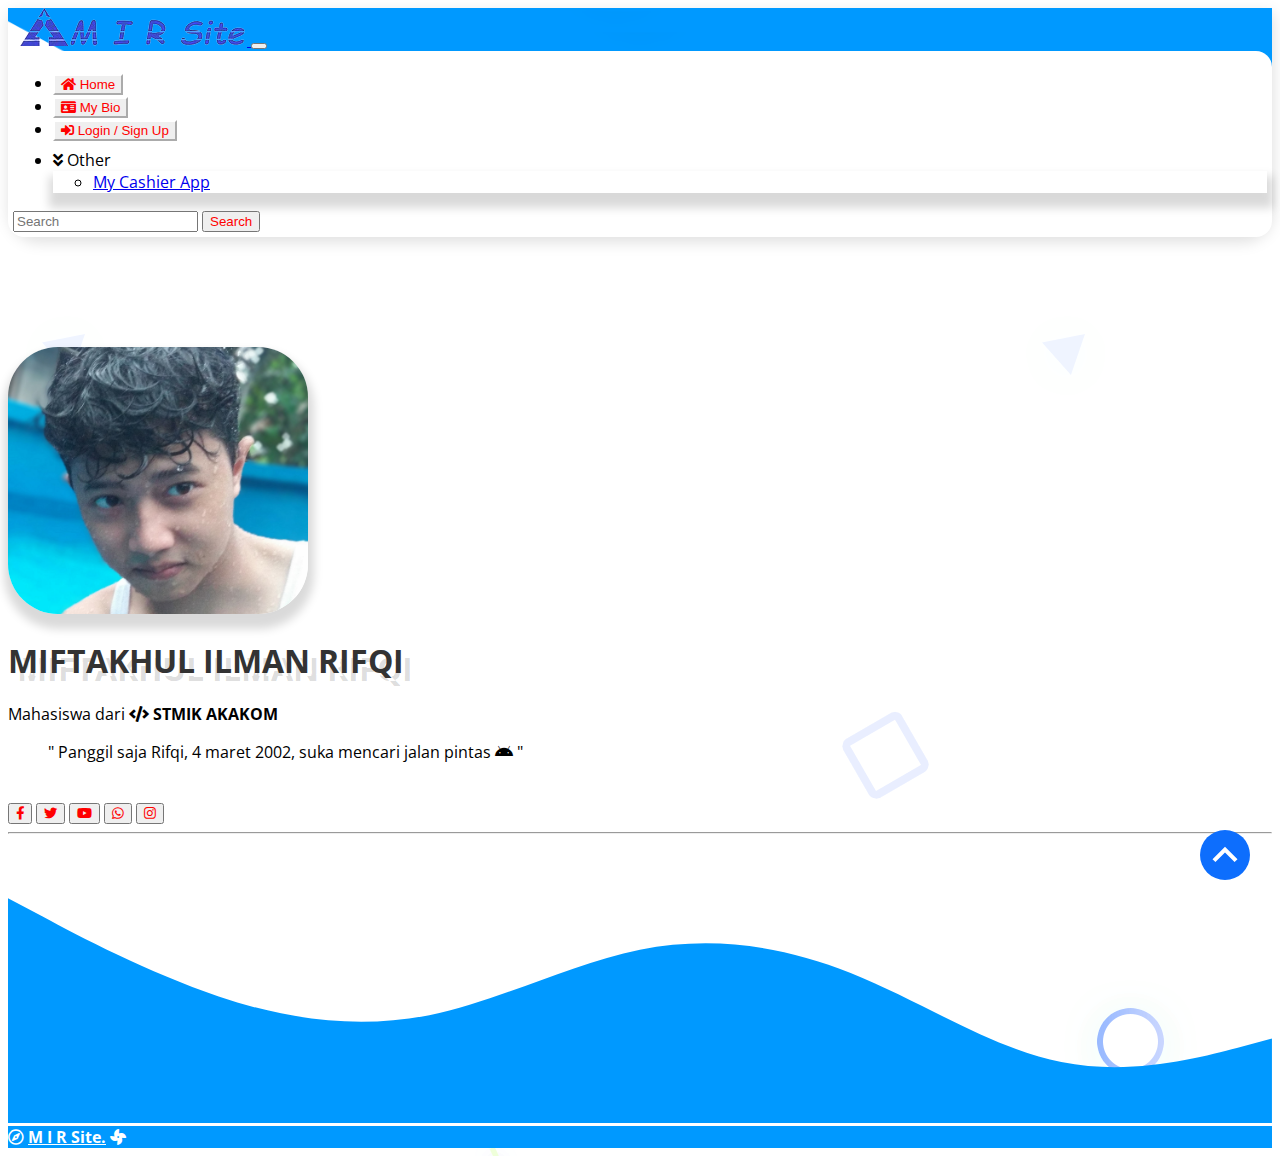
==== bio.html @ 099f5500 "Add files via upload" ====
<!doctype html>
<html lang="en">

<head>
    <!-- Required meta tags -->
    <meta charset="utf-8">
    <meta name="viewport" content="width=device-width, initial-scale=1">
    <link rel="preconnect" href="https://fonts.gstatic.com">
    <link href="https://fonts.googleapis.com/css2?family=Open+Sans&display=swap" rel="stylesheet">
    <!-- Font Awesome -->
    <link href="https://cdnjs.cloudflare.com/ajax/libs/font-awesome/5.15.1/css/all.min.css" rel="stylesheet" />
    <!-- Bootstrap CSS -->
    <link href="https://cdn.jsdelivr.net/npm/bootstrap@5.0.0-beta3/dist/css/bootstrap.min.css" rel="stylesheet"
        integrity="sha384-eOJMYsd53ii+scO/bJGFsiCZc+5NDVN2yr8+0RDqr0Ql0h+rP48ckxlpbzKgwra6" crossorigin="anonymous">
    <!-- Style CSS -->
    <link rel="stylesheet" href="style.css">
    <title>My Bio - MIR Site</title>
    <!--fav-icon-->
    <link rel="shortcut icon" href="image/faviconsm.png" />

</head>

<body>
    <!-- navbar -->
    <nav class="navbar fixed-top navbar-expand-lg navbar-light bg-primary"
        style="background-image: url(image/waveup.png);background-size: cover;box-shadow: 1px 5px 15px rgba(0, 0, 0, 0.13);border-radius: 0 0 30px 30px;">

        <div class="container-fluid">
            <a class="navbar-brand" href="index.html">
                <img src="image/logo.png" alt="logoku">
            </a>
            <button class="navbar-toggler" type="button" data-bs-toggle="collapse"
                data-bs-target="#navbarSupportedContent" aria-controls="navbarSupportedContent" aria-expanded="false"
                aria-label="Toggle navigation">
                <span class="navbar-toggler-icon"></span>
            </button>
            <div class="collapse navbar-collapse" id="navbarSupportedContent"
                style="background-color: rgb(255, 255, 255); border-radius: 16px; padding: 5px;">
                <ul class="navbar-nav me-auto mb-2 mb-lg-0">
                    <li class="nav-item">
                        <a class="nav-link active" href="index.html" aria-current="page">
                            <button type="button" class="btn btn-outline-primary "><i class="fas fa-home"></i>
                                Home</button></a>
                    </li>
                    <li class="nav-item">
                        <a class="nav-link" href="bio.html">
                            <button type="button" class="btn btn-outline-primary "><i class="fas fa-id-card"></i> My
                                Bio</button>
                        </a>
                    </li>
                    <li class="nav-item">
                        <a class="nav-link" href="logsign.html">
                            <button type="button" class="btn btn-outline-primary "><i class="fas fa-sign-in-alt"></i>
                                Login / Sign Up</button>
                        </a>
                    </li>

                    <li class="nav-item dropdown" style="padding-top: 8px;">
                        <a class="btn btn-outline-primary dropdown-toggle" role="button" id="dropdownMenuLink"
                            data-bs-toggle="dropdown" aria-expanded="false">
                            <i class="fas fa-angle-double-down"></i> Other
                        </a>
                        <ul class="dropdown-menu" aria-labelledby="navbarDropdown"
                            style="box-shadow: 1px 10px 10px 5px rgba(0, 0, 0, 0.15);">
                            <li><a class="dropdown-item" href="kasir.html">My Cashier App</a></li>
                        </ul>
                    </li>
                </ul>

                <form class="d-flex">
                    <input class="form-control me-2" type="search" placeholder="Search" aria-label="Search">
                    <button class="btn btn-outline-success" type="submit">Search</button>
                </form>

            </div>
        </div>
    </nav>

    <!-- konten -->

    <div class="container ">
        <div style="padding-top: 100px;margin-top: calc(var(--bs-gutter-y) * -1);"></div>

        <section class="text-center">
            <img src="image/fotoku.jpg" alt="tampandanberani"
                style="width: 300px;margin-top: 10px;border-radius: 50px;box-shadow: 1px 10px 10px 5px rgba(0, 0, 0, 0.15);"">
            <h1 class=" tulis display-4 fw-bold fs-2" style="margin-top: 20px;">MIFTAKHUL ILMAN RIFQI</h1>
            <p class="lead" style="margin-top: 20px;">
                Mahasiswa dari <i class="fas fa-code"></i> <b class="fs-5">STMIK AKAKOM</b>
            </p>
            <blockquote class="blockquote text-secondary fst-italic ">
                <p>" Panggil saja Rifqi, 4 maret 2002, suka mencari jalan pintas <i class="fab fa-android"></i> " </p>
            </blockquote>
            <br>
            <div class="text-center mb-3">
                <a href="https://web.facebook.com/BozzClax/" target="_blank"><button type="button"
                        class="btn btn-primary btn-floating mx-1">
                        <i class="fab fa-facebook-f"></i>
                    </button></a>

                <a href="https://twitter.com/IlmanMiftakhul?s=09" target="_blank"><button type="button"
                        class="btn btn-primary btn-floating mx-1">
                        <i class="fab fa-twitter"></i>
                    </button></a>

                <a href="https://youtube.com/channel/UCLr9cQIzbUuO8LdWpZK72iQ" target="_blank"><button type="button"
                        class="btn btn-primary btn-floating mx-1">
                        <i class="fab fa-youtube"></i>
                    </button></a>

                <a href="https://api.whatsapp.com/send?phone=6282251204797&text=Hai, Chat-an yuk"
                    target="_blank"><button type="button" class="btn btn-primary btn-floating mx-1">
                        <i class="fab fa-whatsapp"></i>
                    </button></a>

                <a href="https://www.instagram.com/miftakhul_ilman_rifqi/" target="_blank"><button type="button"
                        class="btn btn-primary btn-floating mx-1">
                        <i class="fab fa-instagram"></i>
                    </button></a>
            </div>
        </section>
    </div>
    </div>
    </div>


    <hr>
    <!-- footer -->
    <footer>
        <svg xmlns="http://www.w3.org/2000/svg" viewBox="0 0 1440 320">
            <path fill="#0099ff" fill-opacity="1"
                d="M0,64L40,85.3C80,107,160,149,240,176C320,203,400,213,480,197.3C560,181,640,139,720,122.7C800,107,880,117,960,149.3C1040,181,1120,235,1200,250.7C1280,267,1360,245,1400,234.7L1440,224L1440,320L1400,320C1360,320,1280,320,1200,320C1120,320,1040,320,960,320C880,320,800,320,720,320C640,320,560,320,480,320C400,320,320,320,240,320C160,320,80,320,40,320L0,320Z">
            </path>
        </svg>
        <p class="text-center" style="background-color: #0099ff;color: #fff;margin-bottom: 0rem;margin-top: -2px;"><i
                class="far fa-compass fa-spin"></i> <b><u>M I R Site.</i></u></b> <i class="fas fa-fan fa-spin"></i></p>

    </footer>

    <script src="https://cdn.jsdelivr.net/npm/bootstrap@5.0.0-beta3/dist/js/bootstrap.bundle.min.js"
        integrity="sha384-JEW9xMcG8R+pH31jmWH6WWP0WintQrMb4s7ZOdauHnUtxwoG2vI5DkLtS3qm9Ekf" crossorigin="anonymous">
    </script>
    <script>
        var tooltipTriggerList = [].slice.call(document.querySelectorAll('[data-bs-toggle="tooltip"]'))
        var tooltipList = tooltipTriggerList.map(function (tooltipTriggerEl) {
            return new bootstrap.Tooltip(tooltipTriggerEl)
        })
    </script>
    <a href="#" class="ignielToTop"></a>
</body>

</html>
---- style.css ----
.btn:hover {
    background-color: #5a76fd;
    color: #fff;
    box-shadow: 5px 10px 30px rgba(90, 118, 253, 0.5);
    transition: all ease 0.2s;
}
@import url('https://fonts.googleapis.com/css2?family=Open+Sans&display=swap');

body {
    background-image: url(image/bgbody.png);
    font-family: 'Open Sans', sans-serif;
}

.card {
    border-radius: 15px;
}

.tulis {
    color: #333;
    background: white;
    text-shadow: 4px 3px 0px #fff, 9px 8px 0px rgba(0,0,0,0.15);
}

/* Back to Top Pure CSS by igniel.com */
html {
    scroll-behavior: smooth;
}

.ignielToTop {
    width: 50px;
    height: 50px;
    position: fixed;
    bottom: 20px;
    right: 30px;
    z-index: 99;
    cursor: pointer;
    border-radius: 100px;
    transition: all .5s;
    background: #0d6efd url("data:image/svg+xml,%3Csvg viewBox='0 0 24 24' xmlns='http://www.w3.org/2000/svg'%3E%3Cpath d='M7.41,15.41L12,10.83L16.59,15.41L18,14L12,8L6,14L7.41,15.41Z' fill='%23fff'/%3E%3C/svg%3E") no-repeat center center;
}

.ignielToTop:hover {
    background: #e80d0d url("data:image/svg+xml,%3Csvg viewBox='0 0 24 24' xmlns='http://www.w3.org/2000/svg'%3E%3Cpath d='M7.41,15.41L12,10.83L16.59,15.41L18,14L12,8L6,14L7.41,15.41Z' fill='%23fff'/%3E%3C/svg%3E") no-repeat center center;
}

.btn-outline-primary {
    
    border-color: #fff;
}

button {
    position: relative;
    color: #ff0000;
    text-decoration: none;
}

button:hover {
    color: #ff0000;
}

button:before {
    content: "";
    position: absolute;
    width: 100%;
    height: 2px;
    bottom: 0;
    left: 0;
    background-color: #ff0000;
    visibility: hidden;
    -webkit-transform: scaleX(0);
    transform: scaleX(0);
    -webkit-transition: all 0.3s ease-in-out 0s;
    transition: all 0.3s ease-in-out 0s;
}

button:hover:before {
    visibility: visible;
    -webkit-transform: scaleX(1);
    transform: scaleX(1);
}

@media(max-width:991px) {
    #navbarSupportedContent {
        box-shadow: rgba(0, 0, 0, 0.15) 1px 10px 10px 5px;
    }
}
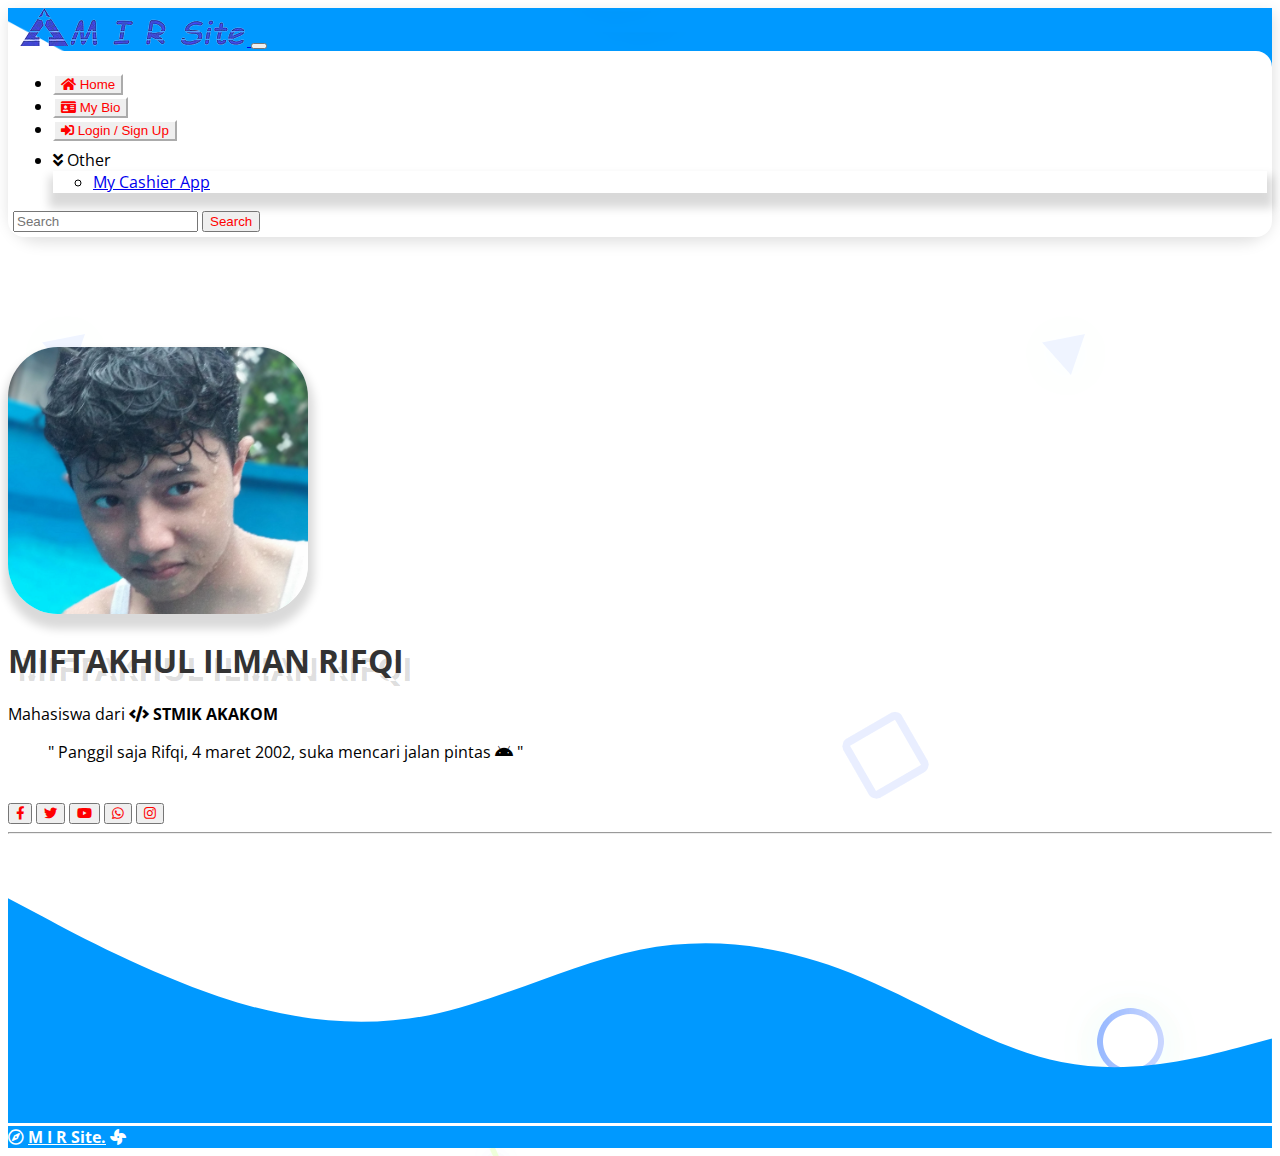
==== commit 1ce4d19e: "Update bio.html" ====
--- a/bio.html
+++ b/bio.html
@@ -146,7 +146,7 @@
             return new bootstrap.Tooltip(tooltipTriggerEl)
         })
     </script>
-    <a href="#" class="ignielToTop"></a>
+    
 </body>
 
-</html>+</html>
